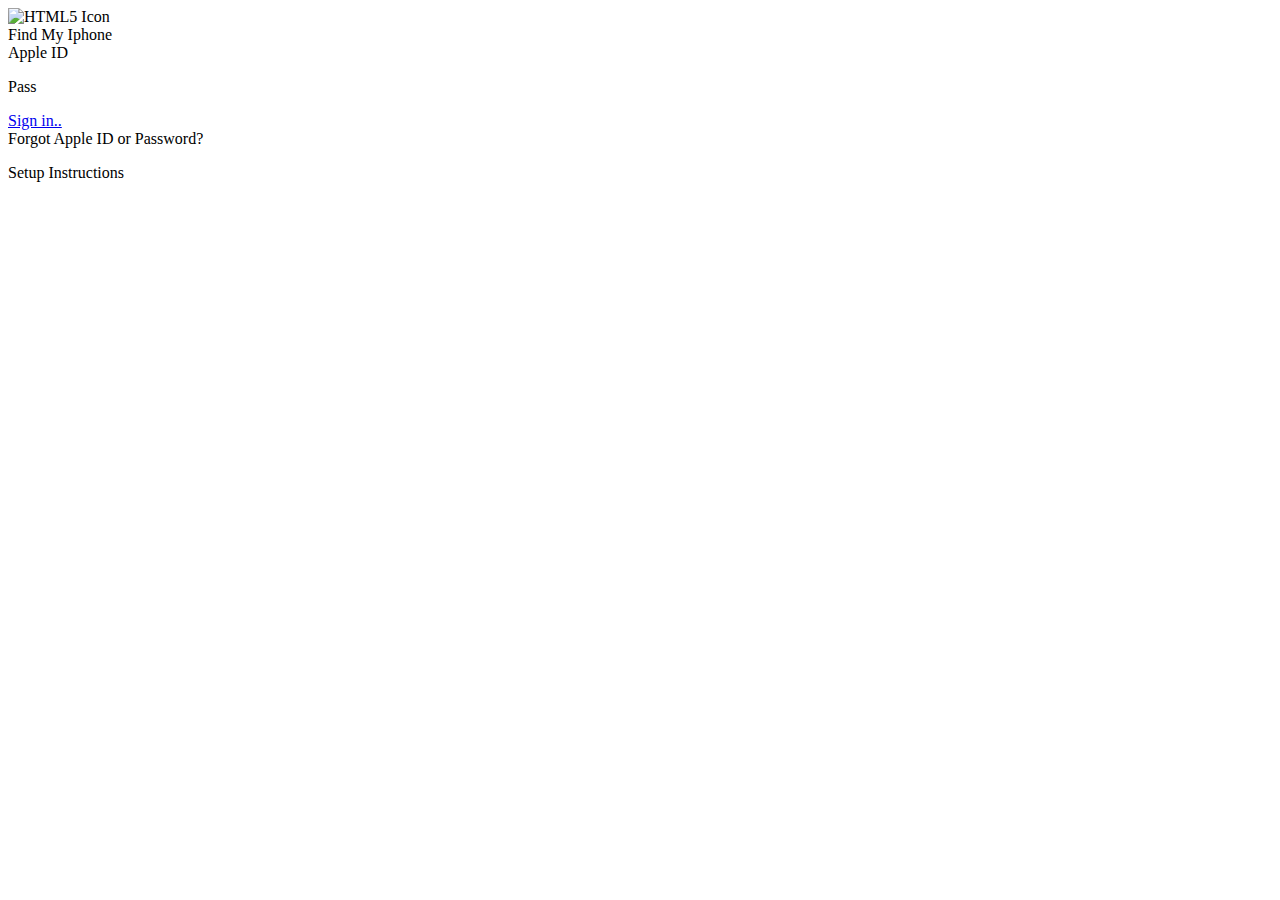
==== findMyIPhone.html @ 850cd328 "Update and rename indexOne.html to findMyIPhone.html" ====
<!DOCTYPE html>
<html lang='en'>
  <head>
    <meta charset='UTF-8'/>
    <title>Find my Iphone</title>
    <link rel='stylesheet' href='appStyles/styles.css'/>
  </head>
  

  
<div class='big-box'>
	<div class='little-box'>
		<div class='head'> 
		 <img src="icon.png" alt="HTML5 Icon" style="width:128px;height:128px;">
		
		</div>
            <div id="banner" <p> Find My Iphone   </div>
                               
				<div class='idBox'></div>
                                <div id= "log"  >Apple ID 
                                    <p>Pass</p> </div>
				<div class='passwordBox'></div>
<div class='sign'> <a href="https://www.w3schools.com/html/">Sign in..</a>  </div>

<div id="lost" <p>Forgot Apple ID or Password?</p>
                 <p>Setup Instructions</p>


</div>
    </div>

  </body>
</html>
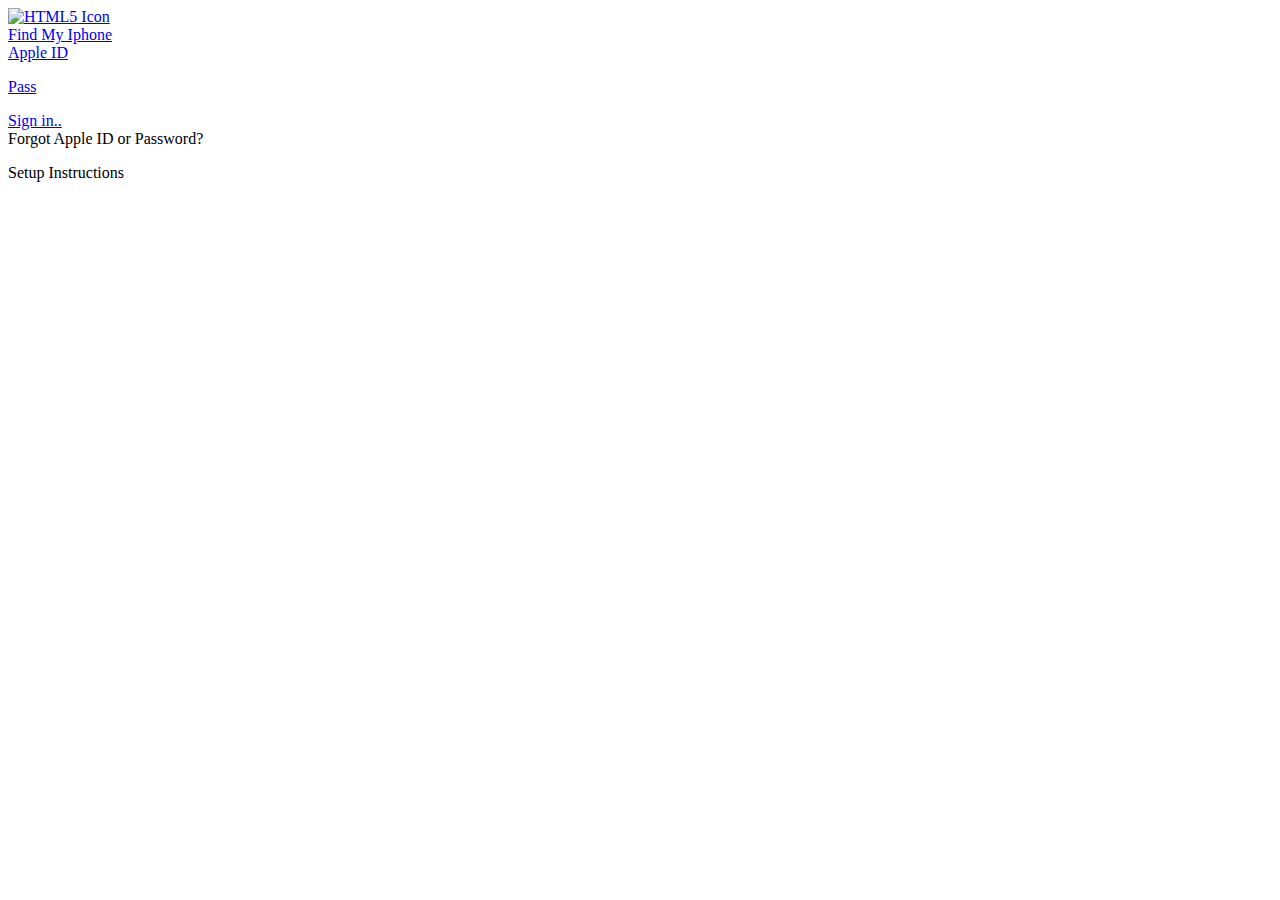
==== commit 77e895cb: "Update findMyIPhone.html" ====
--- a/findMyIPhone.html
+++ b/findMyIPhone.html
@@ -3,7 +3,7 @@
   <head>
     <meta charset='UTF-8'/>
     <title>Find my Iphone</title>
-    <link rel='stylesheet' href='appStyles/styles.css'/>
+    <a rel='stylesheet' href='/appStyles/styles.css'/>
   </head>
   
 
